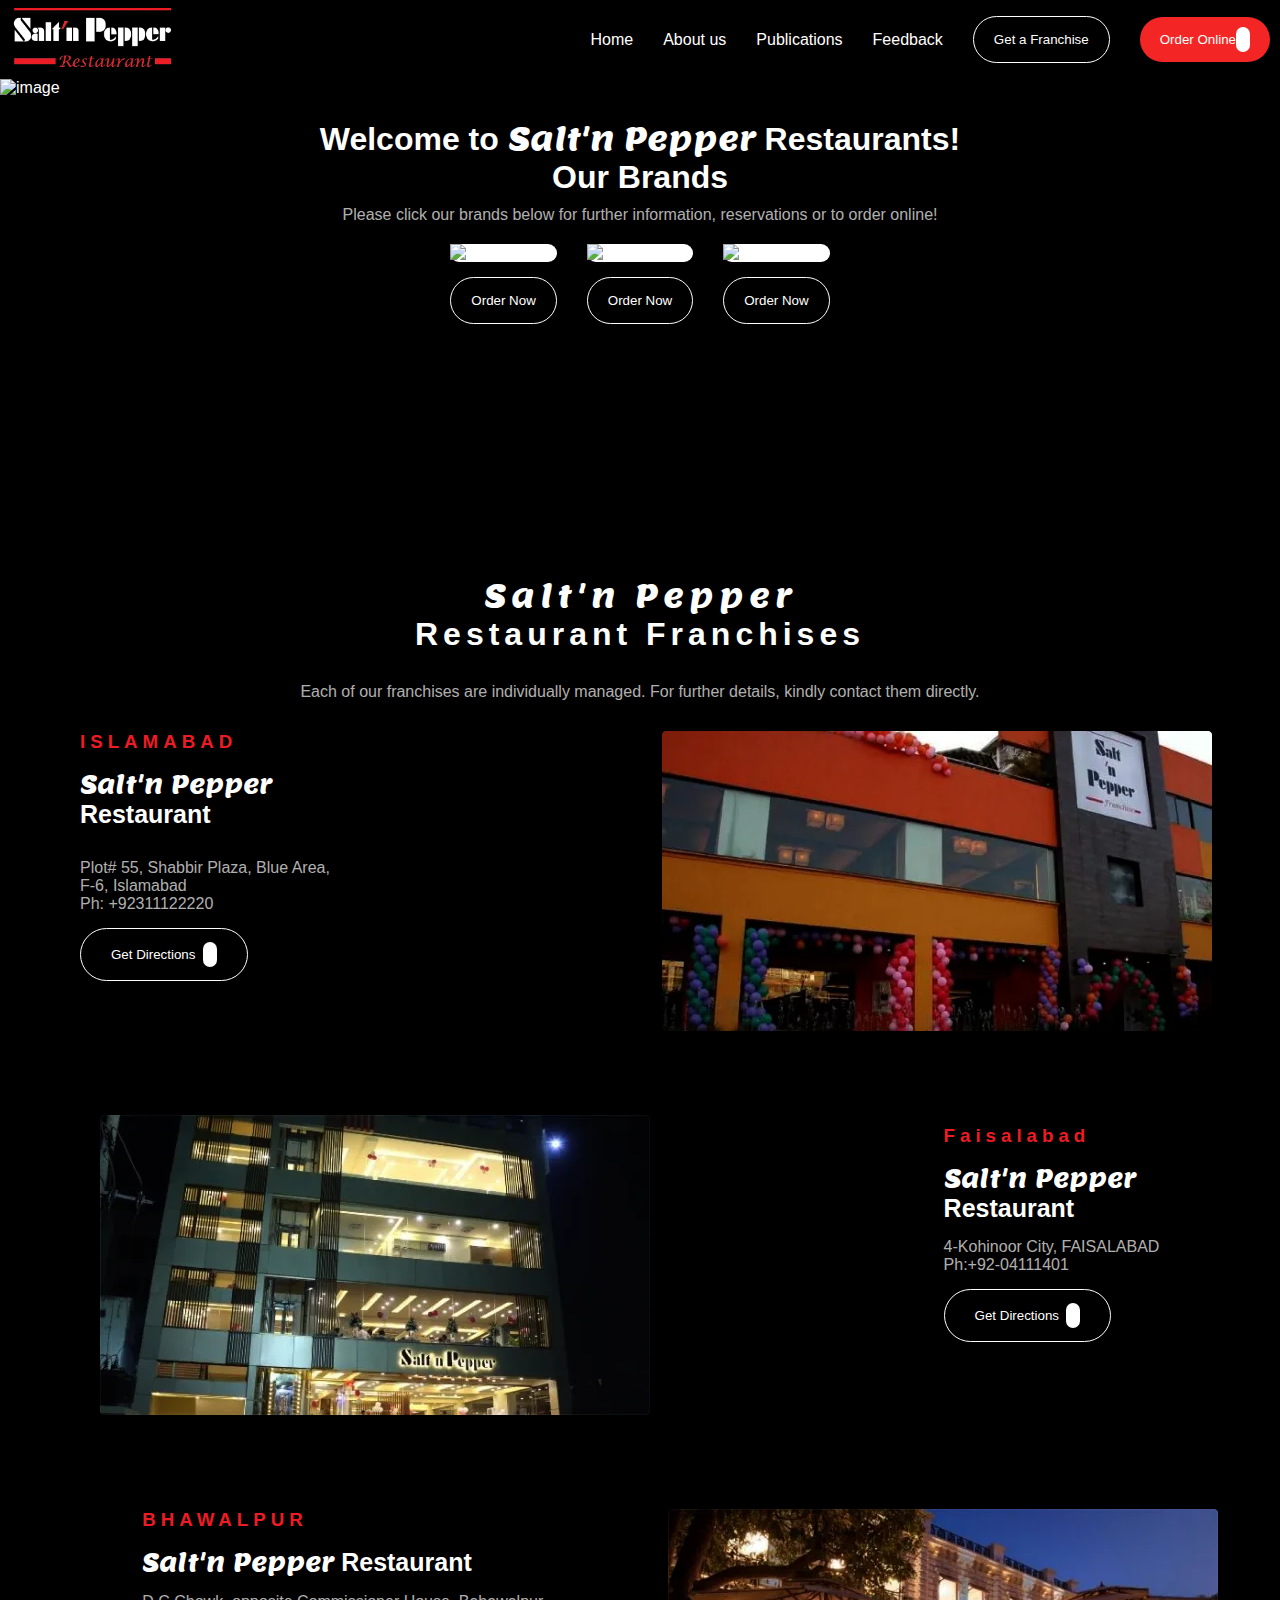
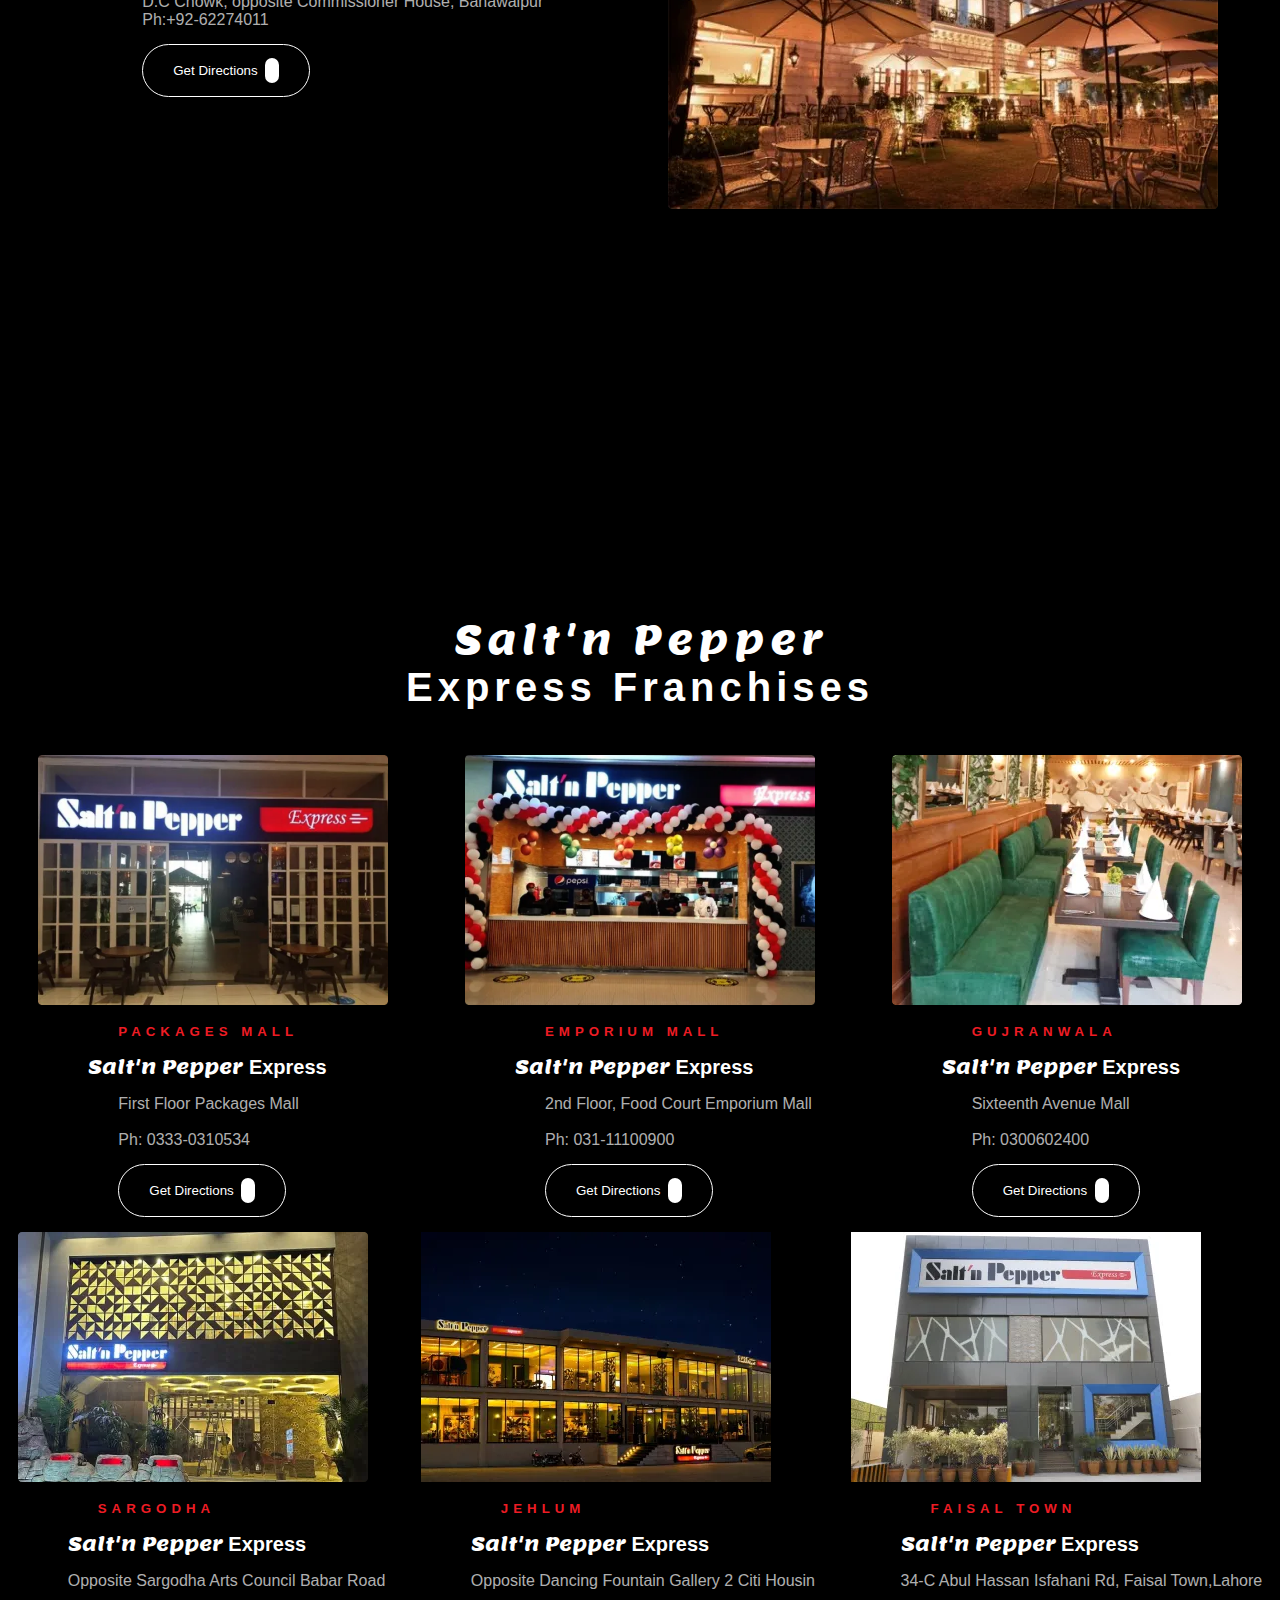
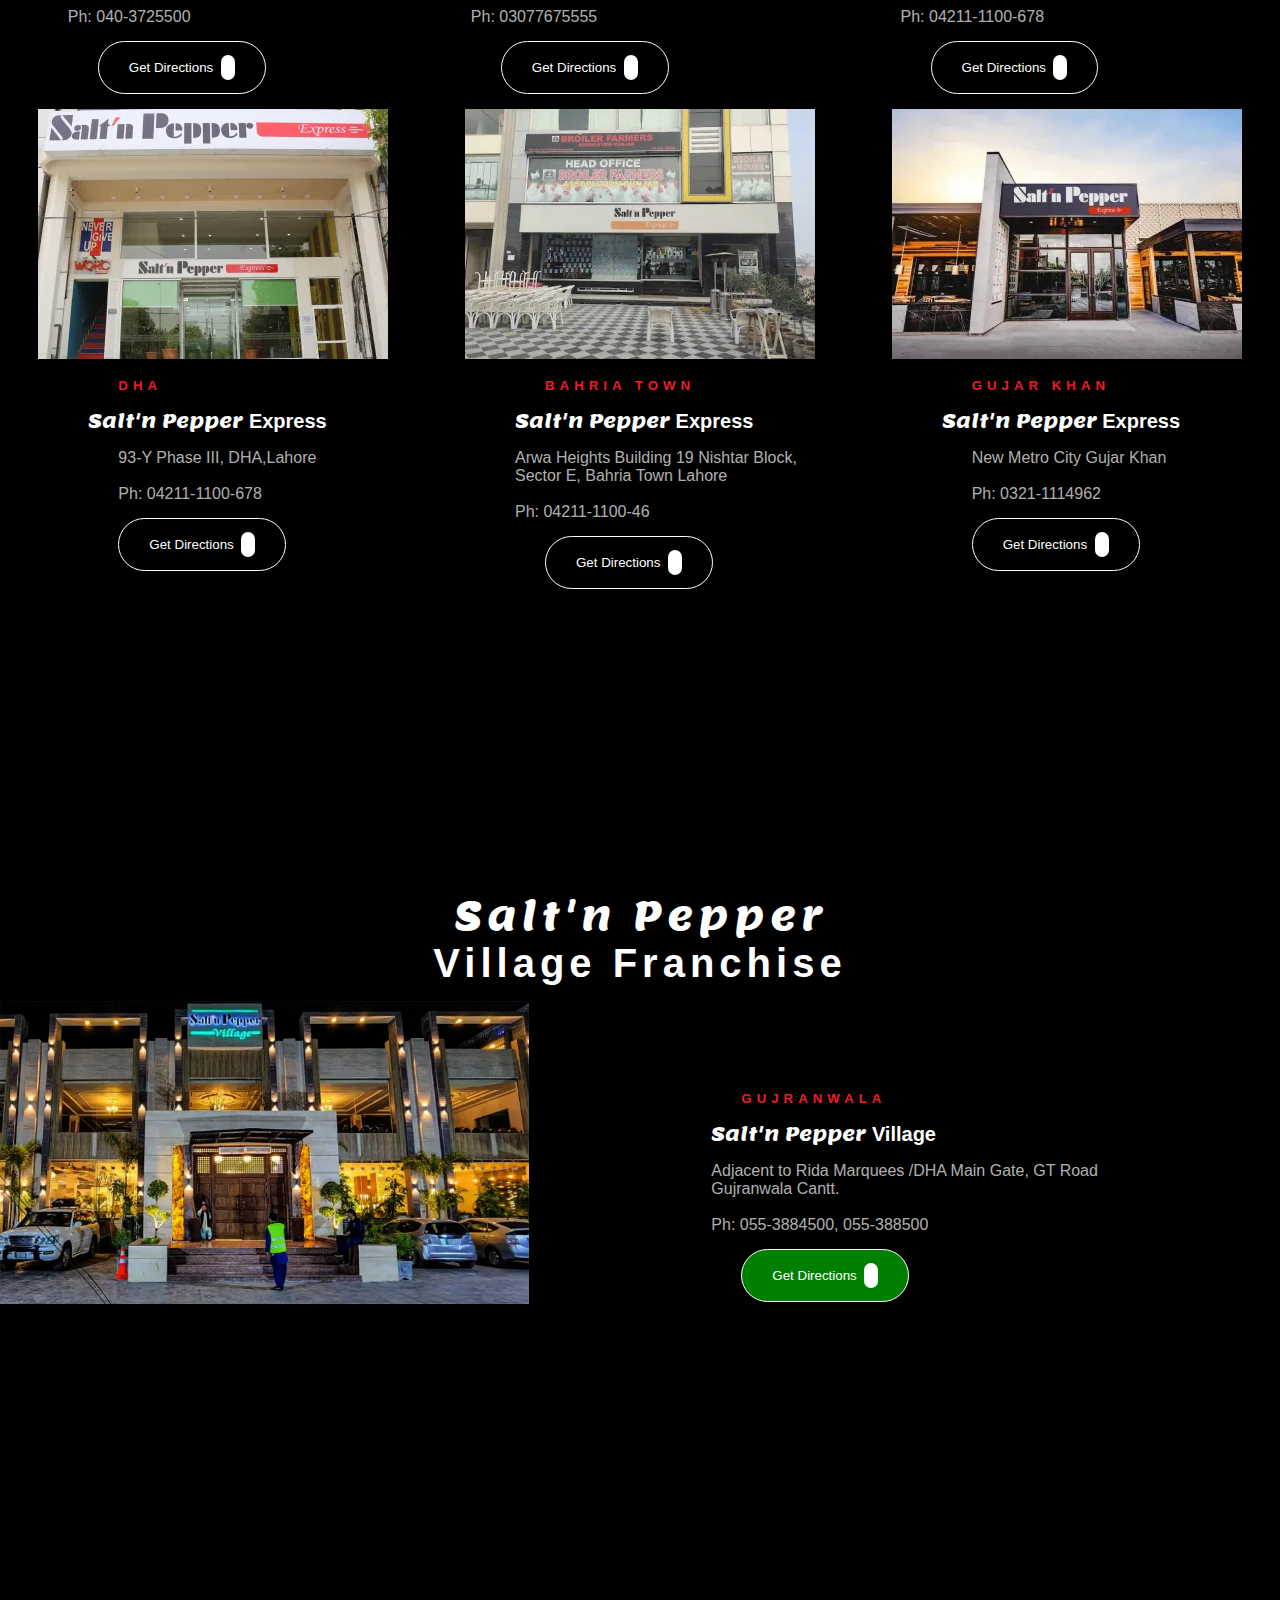
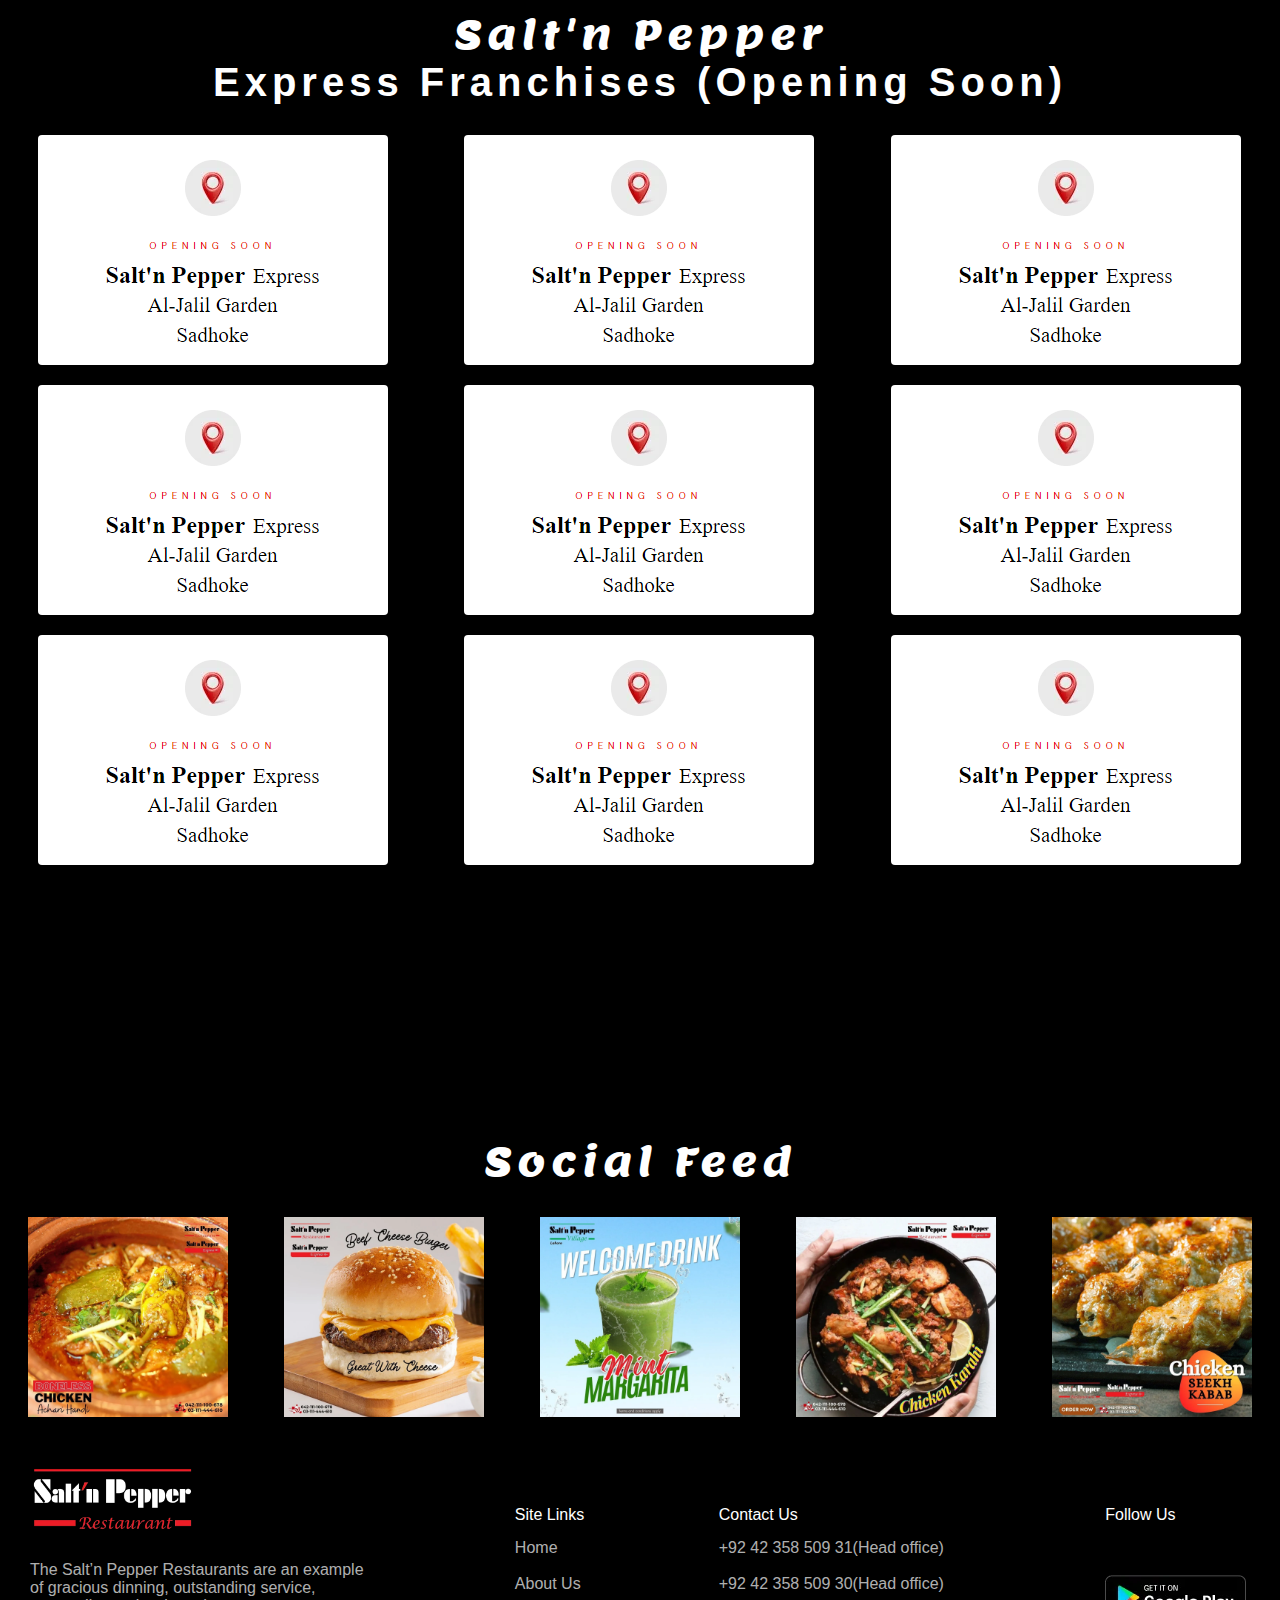
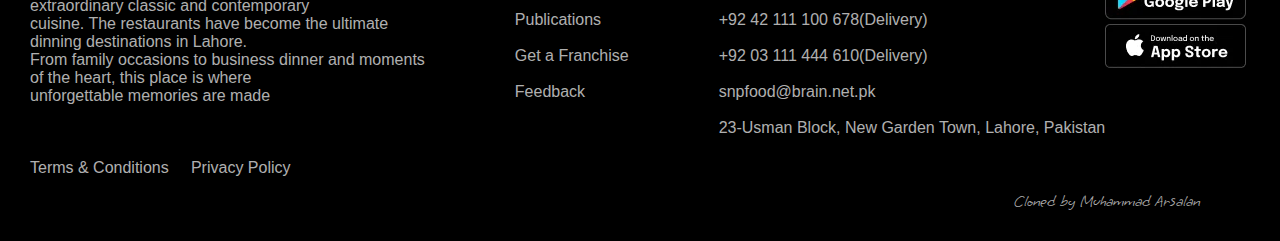
==== index.html @ 50a4b310 "salt-and-pepper-Clone-created" ====
<!DOCTYPE html>
<html lang="en">

<head>
    <meta charset="UTF-8">
    <meta name="viewport" content="width=device-width, initial-scale=1.0">
    <title>Salt & Pepper | Home Page</title>

    <link rel="stylesheet" href="assets/styles/style.css">
    <link rel="stylesheet" href="assets/styles/utility.css">
    <link rel="preconnect" href="https://fonts.googleapis.com">
<link rel="preconnect" href="https://fonts.gstatic.com" crossorigin>
<link href="https://fonts.googleapis.com/css2?family=Lemon&display=swap" rel="stylesheet">
<link rel="preconnect" href="https://fonts.googleapis.com">
<link rel="preconnect" href="https://fonts.gstatic.com" crossorigin>
<link href="https://fonts.googleapis.com/css2?family=Grape+Nuts&display=swap" rel="stylesheet">
</head>

<body class="bg-dark">
    <!-- navbar started -->
    <header id="navbar" class="d-flex justify-between align-center wrap">
        <div class="logo">
            <img id="main-logo" src="./assets/images/65b73fb7-2706-4440-87b9-9555fcd0ba80 (1).webp" alt="logo">
        </div>
        <div class="nav">
            <nav id="navbar-items" class="d-flex justify-center align-center wrap">
                <a class="nav-link" href="./index.html">Home</a>
                <a class="nav-link" href="./aboutus.html">About us</a>
                <a class="nav-link" href="./publications.html">Publications</a>
                <a class="nav-link" href="./feedback.html">Feedback</a>
                <button id="franchise" class="rounded">Get a Franchise</button>
                <button id="order-online" class="rounded">Order Online <span class="bg-light rounded" id="btn-icon"><i
                            class="fa-solid fa-arrow-right" id="red"></i></span></button>
            </nav>
        </div>
    </header>
    <!-- navbar ended -->

    <main>
        <!-- carousal area start -->
        <div>
            <img width="100%" src="https://static.tossdown.com/images/6d49fde6-2e27-4068-8b27-73bd0ee60cde.webp" alt="image">
        </div>
        <!-- carousal area end -->

        <!-- welcome area started -->
        <div class="mt-4">
            <h1 class="center">Welcome to <span class="lemon-regular">Salt'n Pepper</span>
                Restaurants! <br /> Our Brands</h1>
            <p class="center text-grey mt-2">Please click our brands below for further information, reservations or to
                order online!</p>
            <div id="children-images" class="d-flex justify-center mt-4">
                <div>
                    <div class="bg-light rounded-sm">
                        <img src="https://static.tossdown.com/site/8a66dd76-03d2-4b71-8d03-cf045f0248a7.webp" alt="logo">
                    </div>
                    <button id="franchise" class="rounded mt-3">Order Now</button>
                </div>
                <div>
                    <div class="bg-light rounded-sm">
                        <img src="https://static.tossdown.com/site/f9238d0e-7c34-4139-a081-c57b7713628e.webp" alt="logo">
                    </div>
                    <button id="franchise" class="rounded mt-3">Order Now</button>
                </div>
                <div>
                    <div class="bg-light rounded-sm">
                        <img src="https://static.tossdown.com/site/9d9cb355-ac8c-404e-a608-c28242343cd1.webp" alt="logo">
                    </div>
                    <button id="franchise" class="rounded mt-3">Order Now</button>
                </div>
                
            </div>
            <div>
                <h1 class="center pad-1 Spacing">
                    <span class="lemon-regular">Salt'n Pepper</span> <br>
                    Restaurant Franchises
                </h1>
                <p class="center text-grey pad-2">
                    Each of our franchises are individually managed. For further details, kindly contact them directly.
                </p>
            </div>
                <div class="d-flex justify-around">
                    <div>
                            <h3 class="text-red Spacing pad-3 pad-2">
                                ISLAMABAD
                            </h3>
                            <h3 class="pad-4 font-size-1 pad-3">
                                <span class="lemon-regular">Salt'n Pepper</span> Restaurant
                            </h3>
                            <p class="text-grey pad-2 pad-3"> Plot# 55, Shabbir Plaza, Blue Area, F-6, Islamabad <br>
                            Ph: +92311122220</p>
                       
                        <div class="pad-4 pad-3">
                            <button id="get-direction" >Get Directions &nbsp;  <span class="bg-light rounded" id="btn-icon"><i class="fa-solid fa-arrow-right" id="red"></i></span></button>
        
                        </div>
                    </div>
                                       
                    <div class="image-1">
                        <img src="./assets/images/7aba8915-02ed-46ee-bd96-1063abe072fa.webp" alt="Logo">
                    </div>
                </div>
                
                <div class="d-flex justify-around">
                    <div class="image-2">
                        <img src="./assets/images/11771dbf-36a1-4684-a55e-18af61e0f77c.webp" alt="no image">
                    </div>
                    <div>
                        <h3 class="text-red Spacing pad-7 pad-8">
                            Faisalabad
                        </h3>
                        <h3 class=" font-size-1 pad-4 pad-8 ">
                            <span class="lemon-regular">Salt'n Pepper</span> Restaurant
                        </h3>
                        <p class="text-grey pad-4 pad-8"> 4-Kohinoor City, FAISALABAD <br>
                        Ph:+92-04111401</p>
                        <div class="pad-4 pad-8">
                            <button id="get-direction" >Get Directions &nbsp;  <span class="bg-light rounded" id="btn-icon"><i class="fa-solid fa-arrow-right" id="red"></i></span></button></div>
                        </div>
                </div>
            <div class="d-flex justify-around">
                <div>
                    <h3 class="text-red Spacing pad-7 pad-3">
                        BHAWALPUR
                    </h3>
                    <h3 class=" font-size-1 pad-4 pad-3 ">
                        <span class="lemon-regular">Salt'n Pepper</span> Restaurant
                    </h3>
                    <p class="text-grey pad-4 pad-3"> D.C Chowk, opposite Commissioner House, Bahawalpur <br>
                    Ph:+92-62274011</p>
                    <div class="pad-4 pad-3">
                        <button id="get-direction" >Get Directions &nbsp;  <span class="bg-light rounded" id="btn-icon"><i class="fa-solid fa-arrow-right" id="red"></i></span></button></div>

                </div>
                
                    <div class="image-3">
                        <img src="./assets/images/b2f78afe-11e4-4af5-8aef-cff9c2908614.webp" alt="no image">
                    </div>

            </div>

            <div class="pad-10 font-size-2">
                <h1 class="center pad-1 Spacing">
                    <span class="lemon-regular">Salt'n Pepper</span> <br>
                   Express Franchises
                </h1>
            
             </div>
             <div class="d-i-flex wrap justify-around pad-2">
                <div class="pad-4">
                    <img width="350"  src="./assets/images/baaaf1e6-1c6a-464b-9ba6-58577855f10d.webp" alt="no image">
                    <h5 class="text-red Spacing pad-3 pad-4">
                        PACKAGES MALL
                    </h5>
                    <h3 class=" pad-4 pad-11 ">
                        <span class="lemon-regular">Salt'n Pepper</span> Express
                    </h3>
                    <p class="text-grey pad-4 pad-3">  First Floor Packages Mall <br>
                        <br> 
                        Ph: 0333-0310534</p>
                    <div class="pad-4 pad-3">
                        <button id="get-direction" >Get Directions &nbsp;  <span class="bg-light rounded" id="btn-icon"><i class="fa-solid fa-arrow-right" id="red"></i></span></button></div>
                </div>

                <div class="pad-4">
                    <img width="350" src="./assets/images/5653706f-83e4-42bb-99f9-4a64e9a1101a.webp" alt="no image">
                    <h5 class="text-red Spacing pad-3 pad-4">
                        EMPORIUM MALL
                    </h5>
                    <h3 class=" pad-4 pad-11 ">
                        <span class="lemon-regular">Salt'n Pepper</span> Express
                    </h3>
                    <p class="text-grey pad-4 pad-3">  2nd Floor, Food Court Emporium Mall <br>
                        <br> 
                        Ph: 031-11100900</p>
                    <div class="pad-4 pad-3">
                        <button id="get-direction" >Get Directions &nbsp;  <span class="bg-light rounded" id="btn-icon"><i class="fa-solid fa-arrow-right" id="red"></i></span></button></div>

                </div>

                <div class="pad-4">
                    <img  src="./assets/images/9f2b5abf-88a1-4f49-9f98-c3dfee664e40.webp" alt="no image">
                    <h5 class="text-red Spacing pad-3 pad-4">
                        GUJRANWALA
                    </h5>
                    <h3 class=" pad-4 pad-11 ">
                        <span class="lemon-regular">Salt'n Pepper</span> Express
                    </h3>
                    <p class="text-grey pad-4 pad-3">  Sixteenth Avenue Mall <br>
                        <br> 
                        Ph: 0300602400</p>
                    <div class="pad-4 pad-3">
                        <button id="get-direction" >Get Directions &nbsp;  <span class="bg-light rounded" id="btn-icon"><i class="fa-solid fa-arrow-right" id="red"></i></span></button></div>
                </div>

                <div class="pad-4">
                    <img src="./assets/images/0f3ddba0-18a0-450e-af77-188aeb795934.webp" alt="no image">
                    <h5 class="text-red Spacing pad-3 pad-4">
                        SARGODHA
                    </h5>
                    <h3 class=" pad-4 pad-11 ">
                        <span class="lemon-regular">Salt'n Pepper</span> Express
                    </h3>
                    <p class="text-grey pad-4 pad-12">Opposite Sargodha Arts Council Babar Road <br>
                        <br> 
                        Ph: 040-3725500</p>
                    <div class="pad-4 pad-3">
                        <button id="get-direction" >Get Directions &nbsp;  <span class="bg-light rounded" id="btn-icon"><i class="fa-solid fa-arrow-right" id="red"></i></span></button></div>
                </div>

                <div class="pad-4">
                    <img width="350" src="./assets/images/171bb884-f60a-4d94-a0b9-78204522564e.webp" alt="no image">
                    <h5 class="text-red Spacing pad-3 pad-4">
                        JEHLUM
                    </h5>
                    <h3 class=" pad-4 pad-11 ">
                        <span class="lemon-regular">Salt'n Pepper</span> Express
                    </h3>
                    <p class="text-grey pad-4 pad-12">   Opposite Dancing Fountain Gallery 2 Citi Housin <br>
                        <br> 
                        Ph:  03077675555</p>
                    <div class="pad-4 pad-3">
                        <button id="get-direction" >Get Directions &nbsp;  <span class="bg-light rounded" id="btn-icon"><i class="fa-solid fa-arrow-right" id="red"></i></span></button></div>
                </div>

                <div class="pad-4">
                    <img  src="./assets/images/31b37f0c-5936-4232-a55e-8042c2656526.webp" alt="no image">
                    <h5 class="text-red Spacing pad-3 pad-4">
                        FAISAL TOWN
                    </h5>
                    <h3 class=" pad-4 pad-11 ">
                        <span class="lemon-regular">Salt'n Pepper</span> Express
                    </h3>
                    <p class="text-grey pad-4 pad-12"> 34-C Abul Hassan Isfahani Rd, Faisal Town,Lahore <br>
                        <br> 
                        Ph:  04211-1100-678</p>
                    <div class="pad-4 pad-3">
                        <button id="get-direction" >Get Directions &nbsp;  <span class="bg-light rounded" id="btn-icon"><i class="fa-solid fa-arrow-right" id="red"></i></span></button></div>
                </div>
                
                <div class="pad-4">
                    <img width="" src="./assets/images/2b5877b5-ca49-4161-a30e-752ddce91595.webp" alt="no image">
                    <h5 class="text-red Spacing pad-3 pad-4">
                        DHA
                    </h5>
                    <h3 class=" pad-4 pad-11 ">
                        <span class="lemon-regular">Salt'n Pepper</span> Express
                    </h3>
                    <p class="text-grey pad-4 pad-3">  93-Y Phase III, DHA,Lahore<br>
                        <br> 
                        Ph: 04211-1100-678</p>
                    <div class="pad-4 pad-3">
                        <button id="get-direction" >Get Directions &nbsp;  <span class="bg-light rounded" id="btn-icon"><i class="fa-solid fa-arrow-right" id="red"></i></span></button></div>
                </div>

                <div class="pad-4">
                    <img src="./assets/images/0cdc03af-9732-4d0c-9174-f4e66953b3c8.webp" alt="no image">
                    <h5 class="text-red Spacing pad-3 pad-4">
                        BAHRIA TOWN
                    </h5>
                    <h3 class=" pad-4 pad-11 ">
                        <span class="lemon-regular">Salt'n Pepper</span> Express
                    </h3>
                    <p class="text-grey pad-4 pad-12"> Arwa Heights Building 19 Nishtar Block,<br> Sector E, Bahria Town Lahore<br>
                        <br> 
                        Ph: 04211-1100-46</p>
                    <div class="pad-4 pad-3">
                        <button id="get-direction" >Get Directions &nbsp;  <span class="bg-light rounded" id="btn-icon"><i class="fa-solid fa-arrow-right" id="red"></i></span></button></div>
                </div>

                <div class="pad-4">
                    <img src="./assets/images/a860f757-114b-4453-ba86-f7b24dc0f24e.webp" alt="no image">
                    <h5 class="text-red Spacing pad-3 pad-4">
                        GUJAR KHAN
                    </h5>
                    <h3 class=" pad-4 pad-11 ">
                        <span class="lemon-regular">Salt'n Pepper</span> Express
                    </h3>
                    <p class="text-grey pad-4 pad-3">  New Metro City Gujar Khan <br>
                        <br> 
                        Ph: 0321-1114962</p>
                        <div class="pad-4 pad-3">
                        <button id="get-direction" >Get Directions &nbsp;  <span class="bg-light rounded" id="btn-icon"><i class="fa-solid fa-arrow-right" id="red"></i></span></button></div>
                </div>
             </div>


             <div>
                <div>
                    
                    <div class="pad-13 font-size-2">
                        <h1 class="center pad-1 Spacing">
                            <span class="lemon-regular">Salt'n Pepper</span> <br>
                           Village Franchise
                        </h1></div>
                        <div class="d-flex ">
                            <div class="pad-4">
                                <img width="80%" src="./assets/images/0df39a08-2dca-4998-adda-4ca66b1132cb.webp" alt="no image">
                            </div>
                        <div class="pad-7 pad-14">
                            <h5 class="text-red Spacing pad-3 pad-4">
                                GUJRANWALA
                            </h5>
                            <h3 class=" pad-4 pad-11 ">
                                <span class="lemon-regular">Salt'n Pepper</span> Village
                            </h3>
                            <p class="text-grey pad-4 pad-12">Adjacent to Rida Marquees /DHA Main Gate, GT Road Gujranwala Cantt. <br>
                                <br> 
                                Ph: 055-3884500, 055-388500</p>
                            <div class="pad-4 pad-3">
                                <button id="get-direction-1" >Get Directions &nbsp;  <span class="bg-light rounded" id="btn-icon"><i class="fa-solid fa-arrow-right" id="green"></i></span></button></div>
                        </div>
                            
                        </div>
                </div>
             </div>

             
                <div class="pad-13 font-size-2">
                    <h1 class="center pad-1 Spacing">
                        <span class="lemon-regular">Salt'n Pepper</span> <br>
                       Express Franchises (Opening Soon)
                    </h1></div>

                <div class="d-flex justify-around wrap ">
                    <div class="pad-2">
                        <img src="./assets/images/Address.png" alt="no image">
                    </div>

                    <div class="pad-2">
                        <img src="./assets/images/Address.png" alt="no image">
                    </div>

                    <div class="pad-2">
                        <img src="./assets/images/Address.png" alt="no image">
                    </div>
                    <div class="pad-4">
                        <img src="./assets/images/Address.png" alt="no image">
                    </div>
                    <div class="pad-4">
                        <img src="./assets/images/Address.png" alt="no image">
                    </div>
                    <div class="pad-4">
                        <img src="./assets/images/Address.png" alt="no image">
                    </div>
                    <div class="pad-4">
                        <img src="./assets/images/Address.png" alt="no image">
                    </div>
                    <div class="pad-4">
                        <img src="./assets/images/Address.png" alt="no image">
                    </div>
                    <div class="pad-4">
                        <img src="./assets/images/Address.png" alt="no image">
                    </div> 
                </div>

                <div class="pad-4 font-size-2">
                    <h1 class="center pad-1 Spacing">
                        <span class="lemon-regular">Social Feed</span> <br>
                    </h1></div>

                    <div class="d-flex justify-around">
                        <div class="pad-2">
                            <img width="200" src="./assets/images/0e1296ae-9bcd-493a-a13f-81bd0a376fbb.webp" alt="no image">
                        </div>
                        <div class="pad-2">
                            <img width="200" src="./assets/images/90ae7dd1-d505-40d1-a8ea-bce0ae9353f0.webp" alt="no image">
                        </div>
                        <div class="pad-2">
                            <img width="200" src="./assets/images/2741f491-d49f-4ec1-9de3-4df086748b54.webp" alt="no image">
                        </div>
                        <div class="pad-2">
                            <img width="200" src="./assets/images/b75b70d0-122d-4754-99a5-2ff3e0905144.webp" alt="no image">
                        </div>
                        <div class="pad-2">
                            <img width="200" src="./assets/images/ad91d5cd-9c6d-4233-8f33-55b18886c858.webp" alt="no image">
                        </div>
                    </div>

                    <footer>
                        <div class="d-i-flex justify-around wrap justify-between pad-5">
                            <div class="logo">
                                <img id="main-logo" src="./assets/images/65b73fb7-2706-4440-87b9-9555fcd0ba80 (1).webp" alt="logo">

                                <p class="text-grey wrap mt-4 pad-15 poppins-light">The Salt’n Pepper Restaurants are an example <br> of gracious dinning, outstanding service,<br> extraordinary classic and contemporary <br>cuisine. The restaurants have become the ultimate <br>dinning destinations in Lahore. <br> From family occasions to business dinner and moments <br> of the heart, this place is where <br> unforgettable memories are made</p> <br><br><br>
                                <p class="text-grey poppins-light"> Terms & Conditions &nbsp; &nbsp; Privacy Policy </p>
                            </div>
                            <div class="pad-2 mt-3 pad-8">
                                <p>Site Links</p>
                                <p class="text-grey poppins-light pad-4">
                                    Home <br><br>
                                    About Us <br><br>
                                    Publications <br> <br>
                                    Get a Franchise <br><br>
                                    Feedback <br>
                                </p>
                                    
                                
                            </div>

                            <div class="pad-2 mt-3">
                                <p>Contact Us</p>
                                <p class="text-grey pad-4 poppins-light">
                                    +92 42 358 509 31(Head office) <br> <br>
                                    +92 42 358 509 30(Head office) <br><br>
                                    +92 42 111 100 678(Delivery) <br> <br>
                                    +92 03 111 444 610(Delivery) <br> <br>
                                   snpfood@brain.net.pk <br> <br>
                                   23-Usman Block, New Garden Town, Lahore, Pakistan <br> <br>

                                </p>
        
                            </div>

                            <div class="pad-2 mt-3">
                                <p>Follow Us</p> <br>
                                <i class="fa-brands fa-facebook"></i>
                                &nbsp;
                                <i class="fa-brands fa-instagram"></i>
                                &nbsp;
                                <i class="fa-brands fa-twitter"></i><br>
                                <div class="pad-4">
                                    <img src="./assets/images/c5c0daad-373c-4dd5-a8e8-6dcbbd142963.webp" alt="no image"><br>
                                
                                    <img src="./assets/images/15a204d9-9623-4aea-8c7a-a4419417ee7e.webp" alt="no image">

                                </div>
                               
                            </div>
                        </div>
                        <div class="text-end pad-15 pad-16">
                            <p class="text-grey grape-nuts-regular">Cloned by Muhammad Arsalan</p>
                        </div>
                        
                            



                       

                    </footer>
                    















        </div>
        
            
        <!-- welcome area end -->
    </main>

    <script src="https://kit.fontawesome.com/9aded8b196.js" crossorigin="anonymous"></script>
</body>

</html>
---- assets/styles/style.css ----
/* color variable */

:root{
    --red:#f42625;
    --white:#ffffff;
    --black:#000000;
    
}
.lemon-regular {
    font-family: "Lemon", serif;
    font-weight: 400;
    font-style: normal;
  }
  .grape-nuts-regular {
    font-family: "Grape Nuts", cursive;
    font-weight: 400;
    font-style: normal;
  }
.font-style-1{
    font-family: 'Times New Roman', Times, serif;
}  
.poppins-light {
    font-family: "Poppins", sans-serif;
    font-weight: 300;
    font-style: normal;
  }
  a:hover{
    color: var(--red);
    cursor: pointer;
  }

  i:hover{
    color: #f42625;
    cursor: pointer;
  }

/* navbar styling */
#navbar-items{
    gap: 30px;
}
#navbar{
    padding: 0px 10px;
}

#main-logo{
    width: 165px;
}
.nav-link{
    text-decoration: none;
}
#franchise{
    background-color: transparent;
    border: 1px solid #ffffff;
    padding: 15px 20px;
    cursor: pointer;
}
#order-online{
    background-color: var(--red);
    border: 0px;
    padding: 15px 20px;
    cursor: pointer;
}
#red{
    color: var(--red);
}
#green{
    color:green;
}
#btn-icon{
    padding: 5px 7px; 
}

#children-images{
    gap: 30px;
}
#get-direction{
    background-color: var(--black);
    border-radius: 30px;
    padding: 18px 30px;
    border: 1px solid #ffffff;
    cursor: pointer;
}
#get-feedback{
    border-radius: 30px;
    padding: 18px 30px;
    border: 1px solid #ffffff;
    background-color: var(--red);
    color: var(--white);
}
#get-direction-1{
    background-color: green;
    border-radius: 30px;
    padding: 18px 30px;
    border: 1px solid #ffffff;
    cursor: pointer;

}
.container{
    background-color: #0f0f0f;
    padding: 12px 12px 12px;
    margin-bottom: 32px;
    min-height:430px ;
    border-radius: 10px;
    text-align: center;
}
.border-1{
    border: 1px solid rgba(255, 255, 255, 0.7);
}
.form-group{
    margin-bottom: 1rem;
}
.form-control{
    height: 44px;
    display: block;
   width: 850px;
    padding: 0.375rem 0.75rem;
    font-weight: 400;
    line-height: 1.5;
    background-clip: padding-box;
    background-color: #ffffff;
    color: #495057;
    border-radius: 0.25rem;

}

/* font classes start */

.font-size-1{
    font-size: 25px;
}
.Spacing{
    letter-spacing: 5px;
}
.font-size-2{
    font-size: 20px;
}
.font-size-3{
    font-size: 50px;
}
.font-size-4{
    font-size:30px;
}

.text-end{
    text-align: end;
}

/* font classes end */
---- assets/styles/utility.css ----
*{
    padding: 0;
    margin: 0;
    box-sizing: border-box;
    color: #ffffff;
    font-family: 'Franklin Gothic Medium', 'Arial Narrow', Arial, sans-serif;
}

/* utility classes */


/* flex classes start */

.d-flex{
    display: flex;
}
.d-i-flex{
    display: inline-flex;
}

.justify-start{
    justify-content: flex-start;
}
.justify-center{
    justify-content: center;
}
.justify-between{
    justify-content: space-between;
}
.justify-around{
    justify-content: space-around;
}

.justify-evenly{
    justify-content: space-evenly;
}
.align-center{
    align-items: center;
}
.align-between{
    align-items: space-between;
}
.align-around{
    align-items: space-around;
}
.align-evenly{
    align-items: space-evenly;
}
.wrap{
    flex-wrap: wrap;
}
.flex-column{
    flex-direction: column;
}
.flex-row{
    flex-direction: row;
}

/* flex classes end */


/* margin classes start */
.m-1{
    margin: 5px;
}
.m-2{
    margin: 10px;
}
.m-3{
    margin: 15px;
}
.m-4{
    margin: 20px;
}
.mt-1{
    margin-top: 5px;
}
.mt-2{
    margin-top: 10px;
}
.mt-3{
    margin-top: 15px;
}
.mt-4{
    margin-top: 20px;
}

/* margin classes end */

.bg-light{
    background-color: #ffffff;
}
.bg-dark{
    background-color: #000000;
}
.bg-grey{
    background-color: #0f0f0f;
}

.center{
    text-align: center;
}
.rounded{
    border-radius: 30px;
}
.rounded-sm{
    border-radius: 10px;
}
.rounded-md{
    border-radius: 20px;
}
.text-dark{
    color: #000000;
}
.text-light{
    color: #ffffff;
}
.text-grey{
    color: rgba(255, 255, 255, 0.7);
}
.text-red{
    color: #ED1C24;
}
/* padding classes start */
.pad-1{
    padding-top: 250px;
}
.pad-2{
    padding-top: 30px;
}
.pad-3{
    padding-left: 80px;
}
.pad-4{
    padding-top: 15px;
}
.pad-5{
    padding-top: 40px;
    padding-left: 30px;
}
.pad-6{
    padding-right:  400px;
}
.pad-7{
    padding-top: 90px;
}
.pad-8{
    padding-right: 90px;
    text-align:left;
}
.pad-9{
    padding-left: 200px;
}
.pad-10{
    padding-top: 150px;
} 
.pad-11{
    padding-left: 50px;
    font-size: 20px ;
}
.pad-12{
    padding-left: 50px;
}
.pad-13{
    padding-top: 50px;
}
.pad-14{
    padding-right: 150px;
    text-decoration: none;
    text-align: left;
}
.pad-15{
    padding-right: 90px;
}
.pad-16{
    padding: 15px 80px 30px 45px;
    
}
.pad-17{
    padding-left: 50px;
    padding-right: 50px;
    padding-top: 10px;
}
.pad-18{
    padding-left: 260px;
}





/* padding classes end */

.transparent{
    background-color: transparent;}

    /* Images */

    .image-1{
        width: 90%;
        padding-left: 330px;
        padding-top: 30px;
    }

    .image-2{
        padding-left: 100px;
        width: 90%;
        padding-top: 80px;
    }
    .image-3{
        padding-top: 90px;
    }
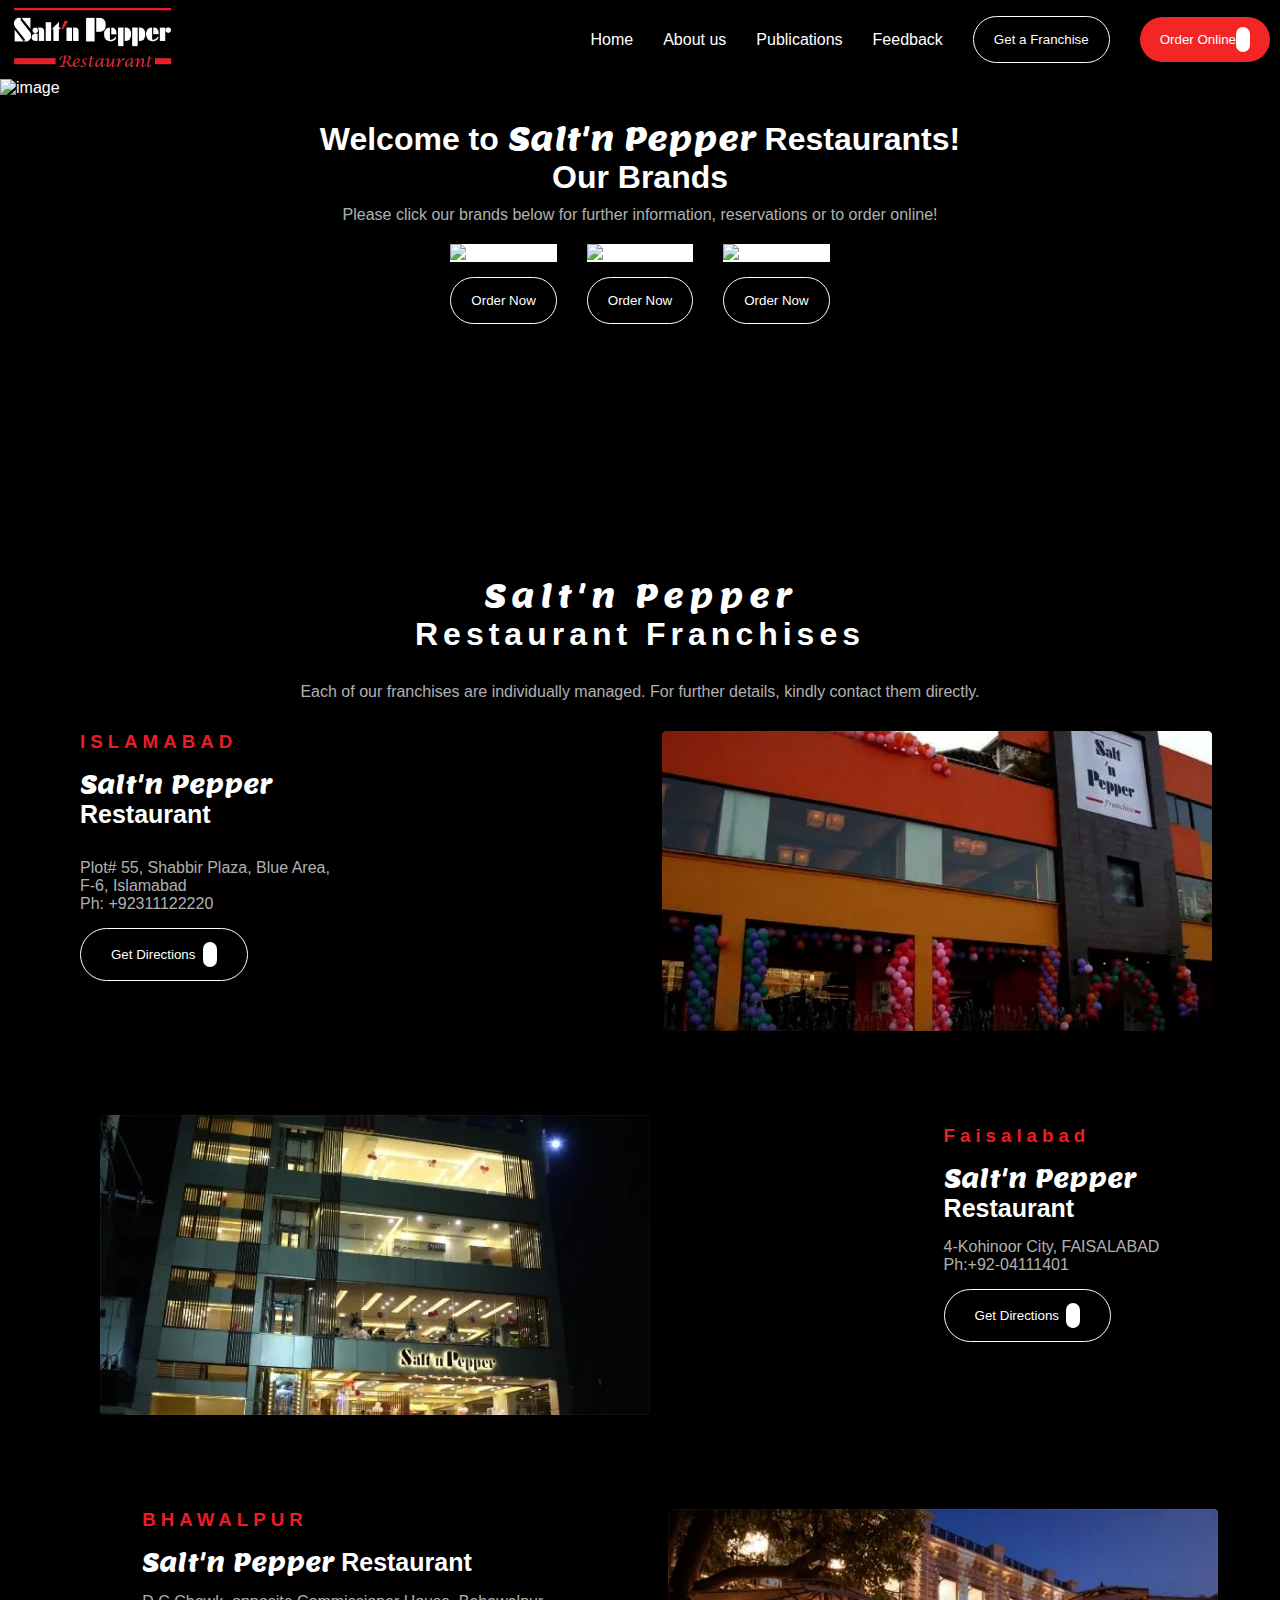
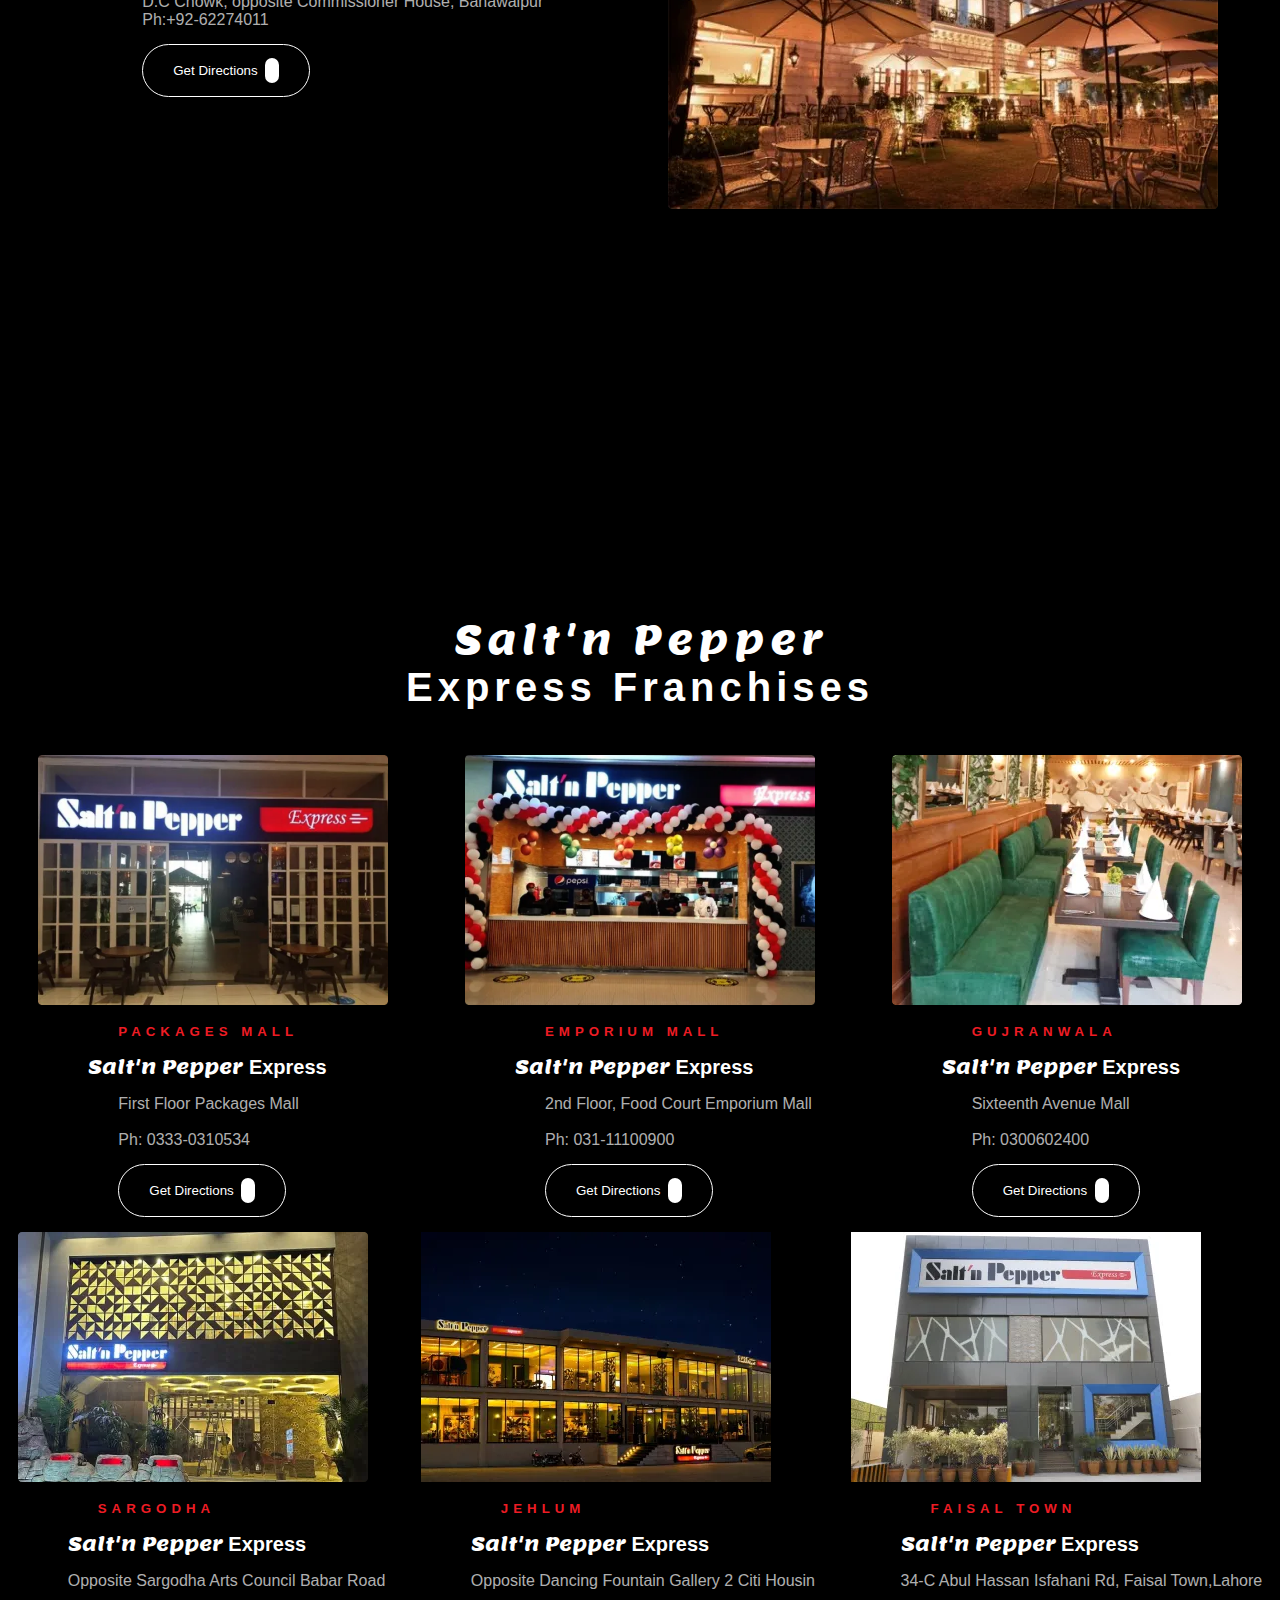
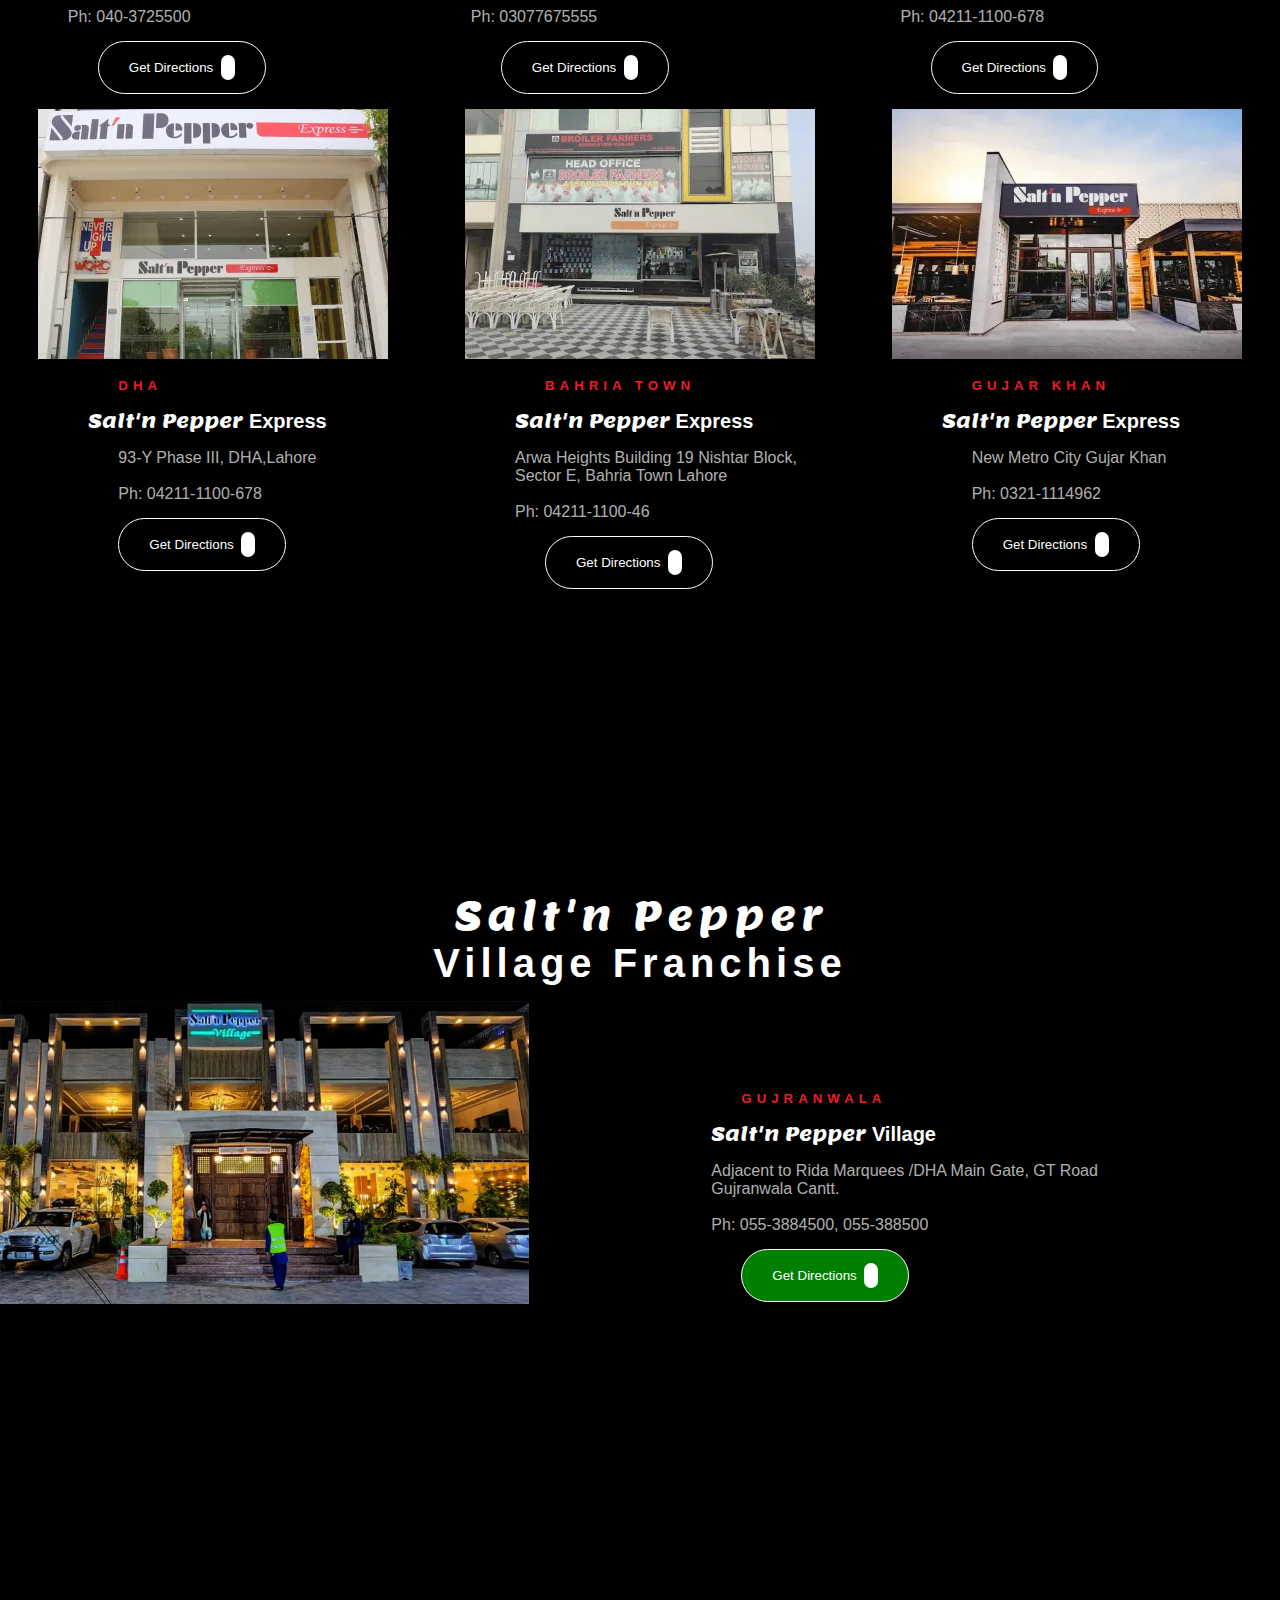
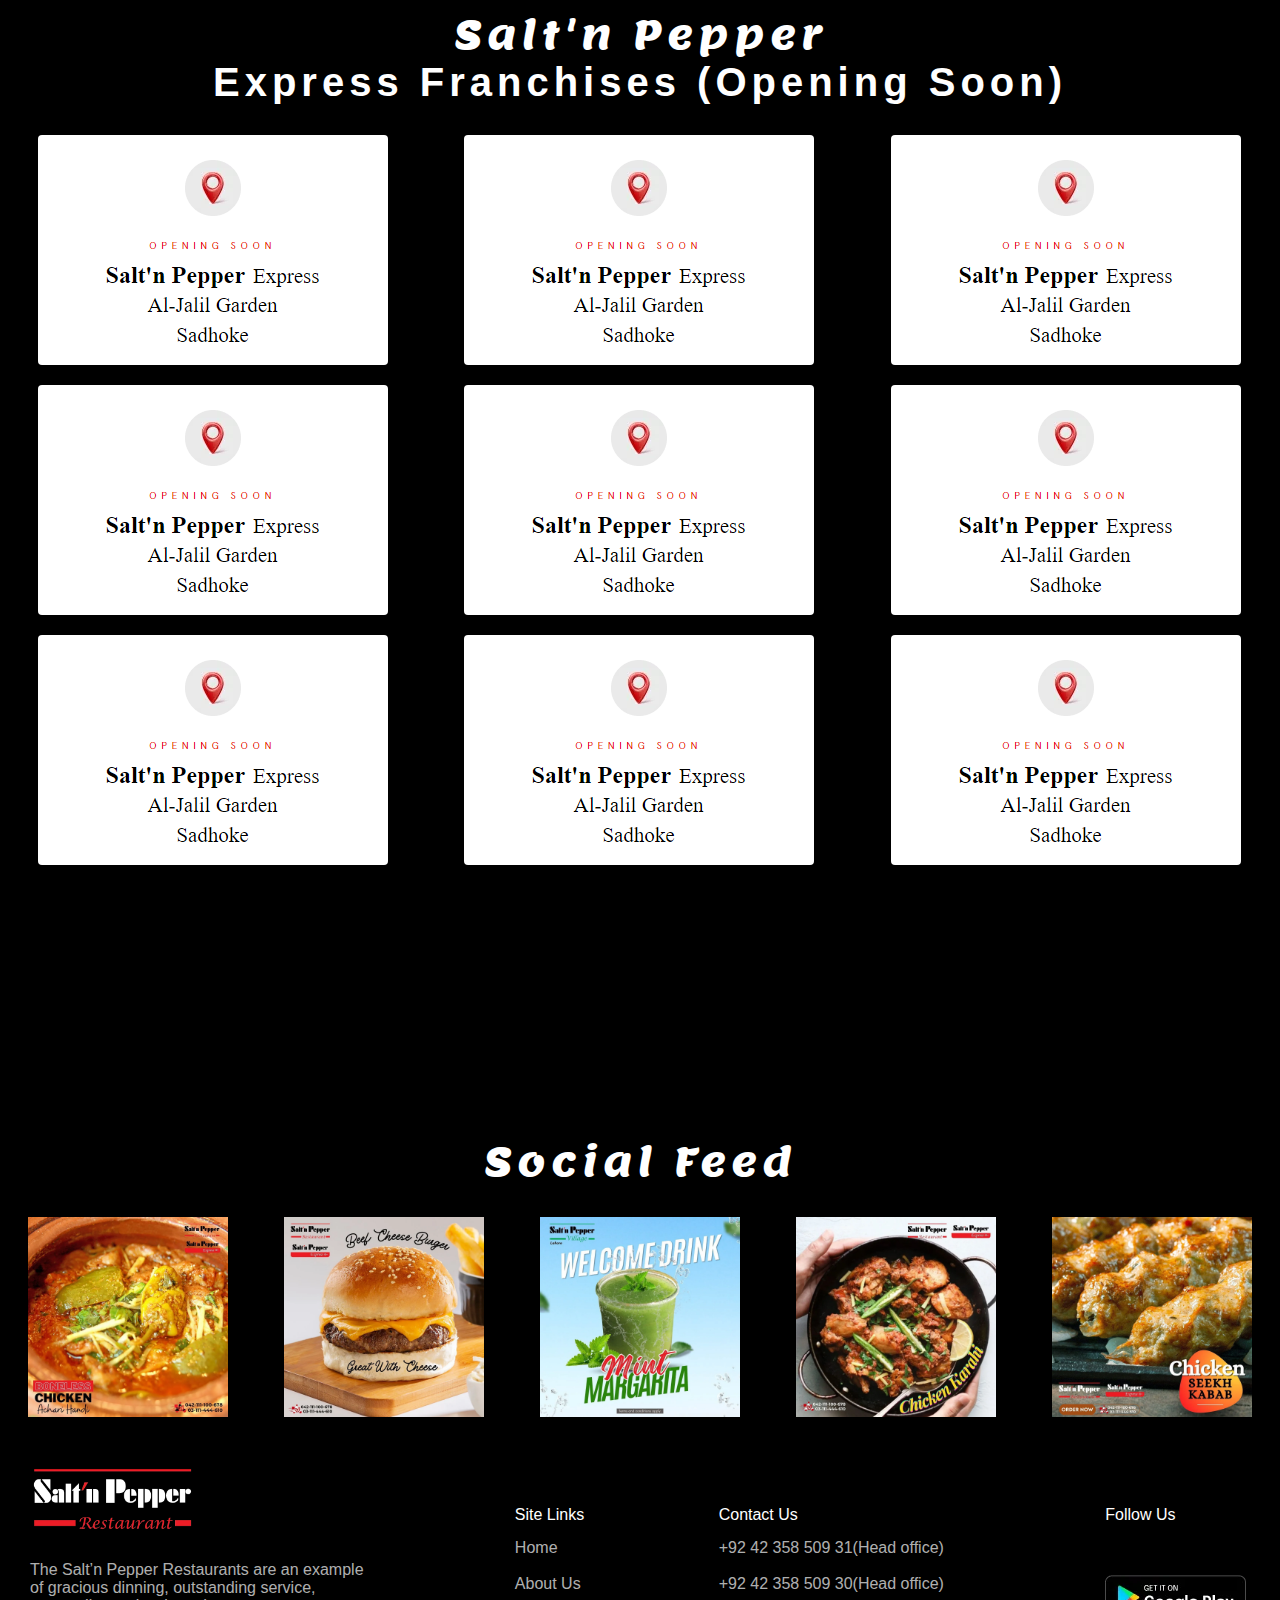
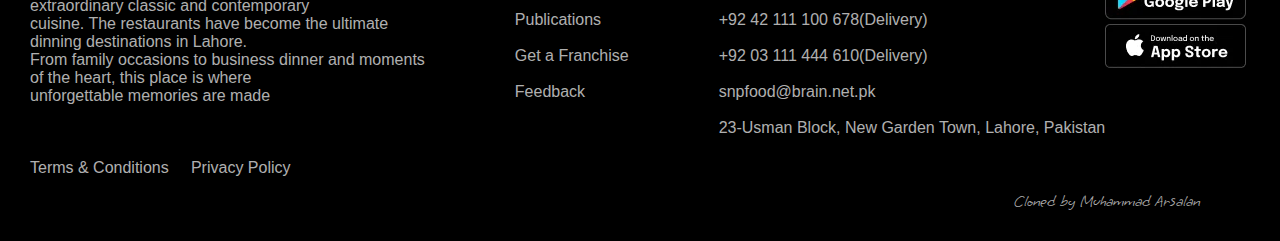
==== commit 892acb72: "salt-and-pepper-clone-created" ====
--- a/index.html
+++ b/index.html
@@ -51,19 +51,19 @@
                 order online!</p>
             <div id="children-images" class="d-flex justify-center mt-4">
                 <div>
-                    <div class="bg-light rounded-sm">
+                    <div class="bg-light">
                         <img src="https://static.tossdown.com/site/8a66dd76-03d2-4b71-8d03-cf045f0248a7.webp" alt="logo">
                     </div>
                     <button id="franchise" class="rounded mt-3">Order Now</button>
                 </div>
                 <div>
-                    <div class="bg-light rounded-sm">
+                    <div class="bg-light">
                         <img src="https://static.tossdown.com/site/f9238d0e-7c34-4139-a081-c57b7713628e.webp" alt="logo">
                     </div>
                     <button id="franchise" class="rounded mt-3">Order Now</button>
                 </div>
                 <div>
-                    <div class="bg-light rounded-sm">
+                    <div class="bg-light">
                         <img src="https://static.tossdown.com/site/9d9cb355-ac8c-404e-a608-c28242343cd1.webp" alt="logo">
                     </div>
                     <button id="franchise" class="rounded mt-3">Order Now</button>
